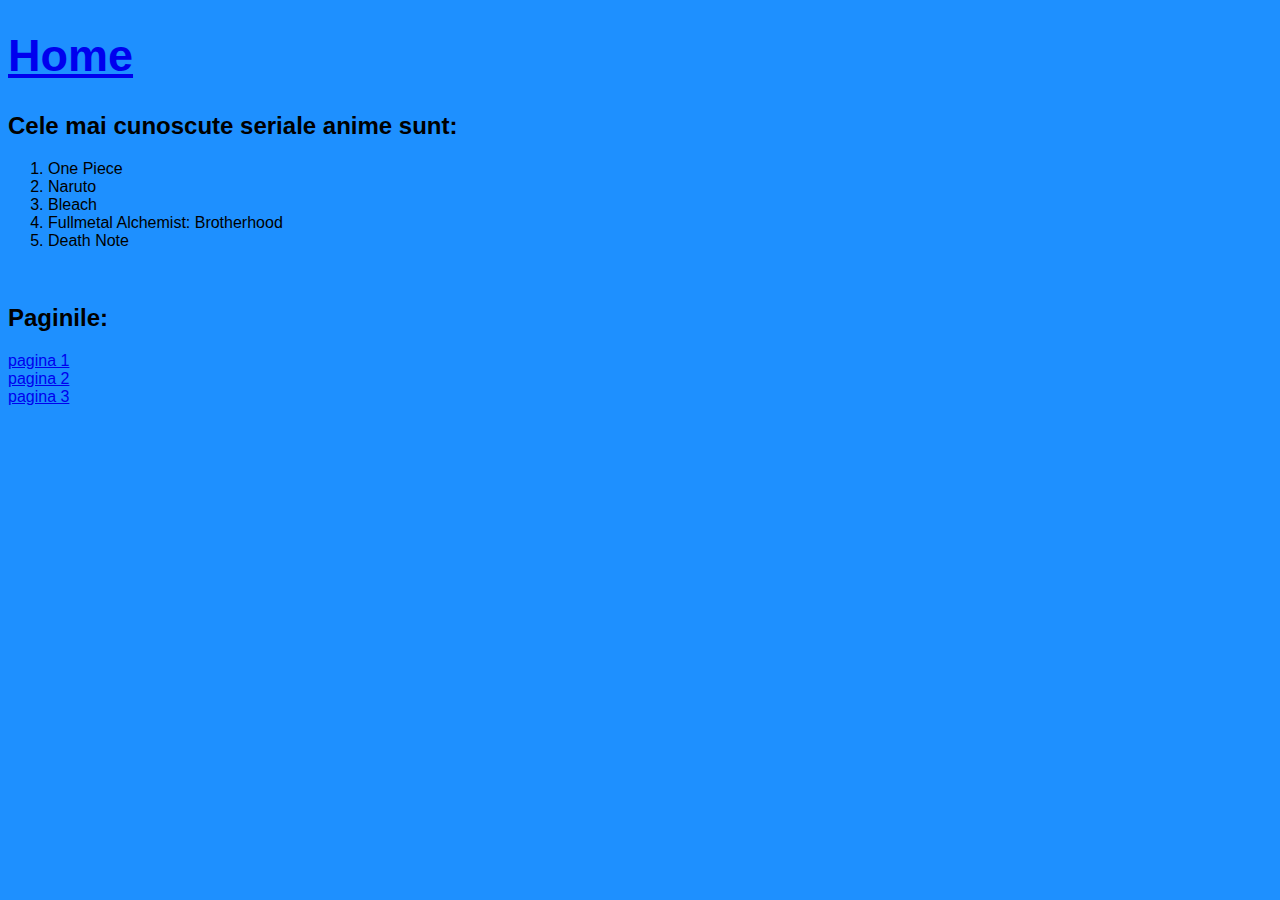
==== index.html @ 7d55fa69 "v1" ====
<!DOCTYPE html>
<html>
	<head>
		<title>Home Animefreak</title>
		<link rel="stylesheet" type="text/css" href="main.css">
	</head>

	<body>
		<h1 class = "title">
			<a href = "index.html">Home</a>
		</h1>
		<h2>Cele mai cunoscute seriale anime sunt:</h2>
		<ol>
			<li>One Piece</li>
			<li>Naruto</li>
			<li>Bleach</li>
			<li>Fullmetal Alchemist: Brotherhood</li>
			<li>Death Note</li>
		</ol><br>

		<h2>Paginile:</h2>
		<a href = "index.html">pagina 1</a><br>
		<a href = "page2.html">pagina 2</a><br>
		<a href = "page3.html">pagina 3</a>
	</body>
</html>
---- main.css ----
body {
	background: dodgerblue;
	font-family: arial;
}
h1 {
	color: orange;
	font-family: Impact, Charcoal, sans-serif;
}
h3 {
	background:lime;
	padding:10px;
}
.title {
	font-size: 45px;
}
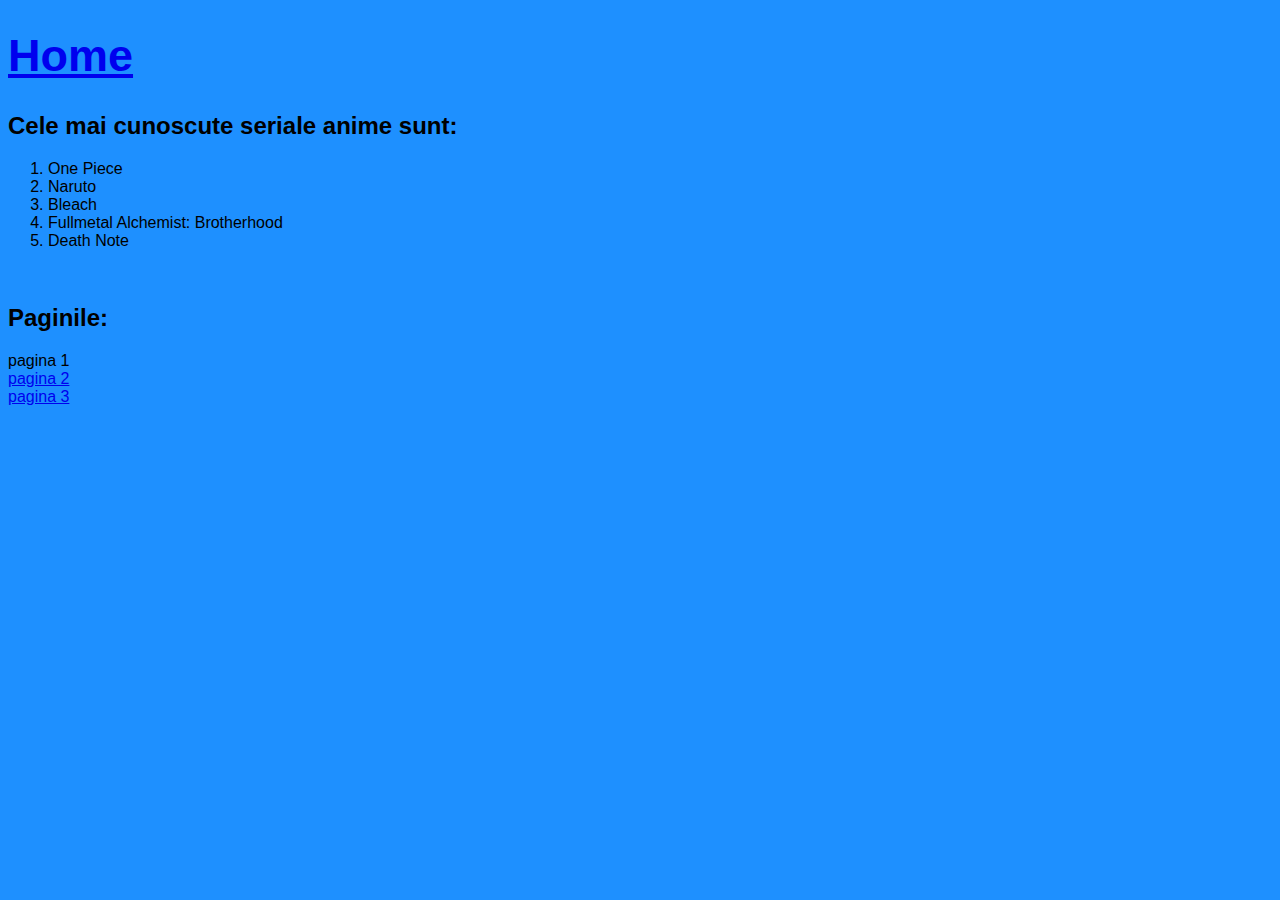
==== commit a397ef3b: "v2" ====
--- a/index.html
+++ b/index.html
@@ -19,8 +19,8 @@
 		</ol><br>
 
 		<h2>Paginile:</h2>
-		<a href = "index.html">pagina 1</a><br>
+		<a>pagina 1</a><br>
 		<a href = "page2.html">pagina 2</a><br>
 		<a href = "page3.html">pagina 3</a>
 	</body>
-</html>+</html>
--- a/main.css
+++ b/main.css
@@ -12,4 +12,8 @@
 }
 .title {
 	font-size: 45px;
-}+}
+.list {
+	color: brown;
+	font-size: 23px;
+}
